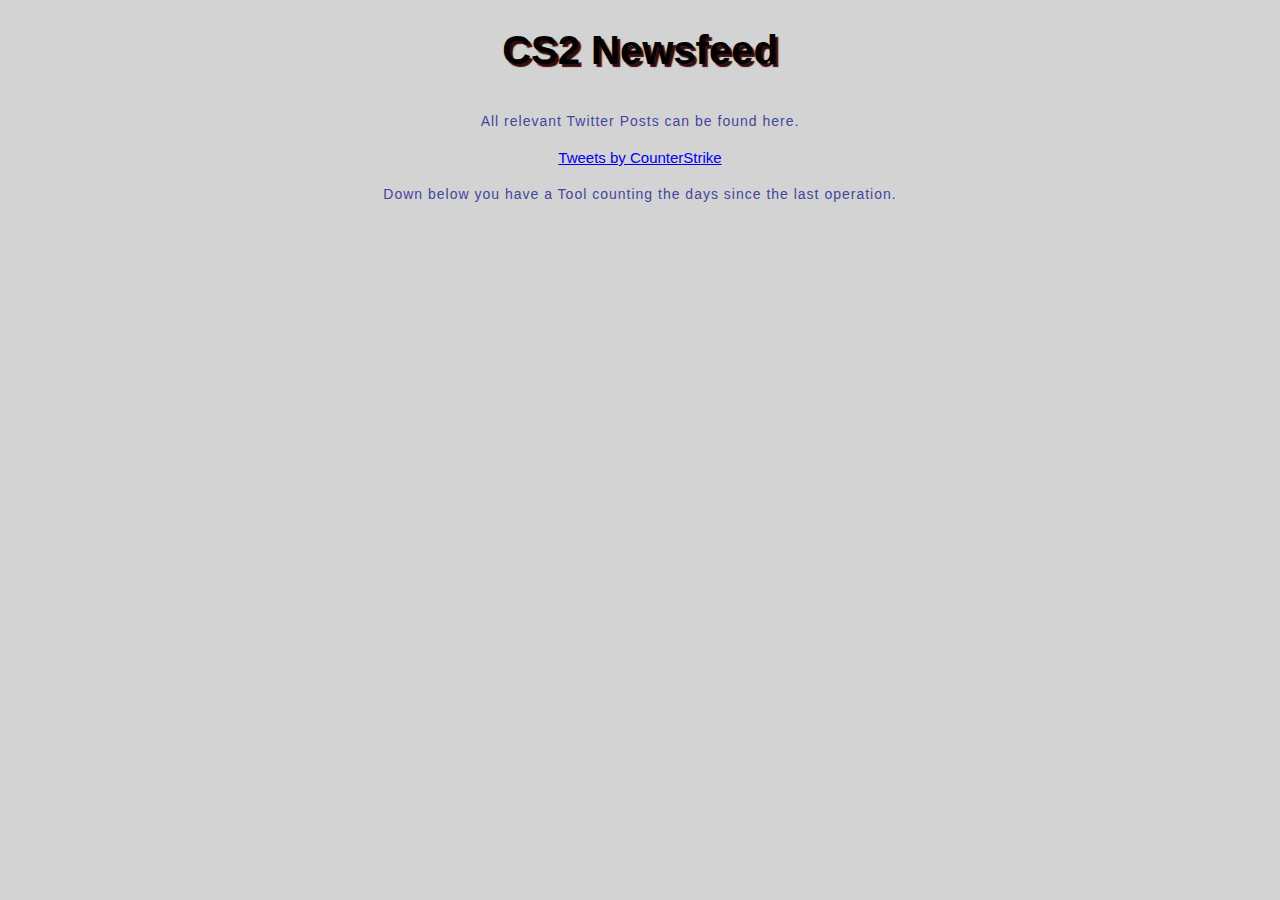
==== csindex.html @ e5930cc5 "Add files via upload" ====
<!DOCTYPE html>
<html>
<head>
    <title>CS2 Feed</title>
    <link rel="stylesheet" href="csstyle.css"> 
    <meta charset="UTF-8">
    <href="https://fonts.googleapis.com/css?family=Open+Sans"
                rel="stylesheet" />
<meta name="viewport" content="width=device-width, initial-scale=1">
</head>
<body>

<h1>CS2 Newsfeed</h1>
<p>All relevant Twitter Posts can be found here.</p>
<div class="flex">
<a id=twitter class="twitter-timeline tw-align-center" data-width="600" data-height="600" data-theme="dark" href="https://twitter.com/CounterStrike?ref_src=twsrc%5Etfw">Tweets by CounterStrike</a> <script async src="https://platform.twitter.com/widgets.js" charset="utf-8"></script>
<p>Down below you have a Tool counting the days since the last operation.</p>
</div>
</body>
</html>
---- csstyle.css ----
p {
    color: rgb(67, 69, 158)
}
html {
    font-size: 15px; /* px means "pixels": the base font size is now 10 pixels high */
    font-family: "Open Sans", sans-serif; /* this should be the rest of the output you got from Google Fonts */
  }

  h1 {
    font-size: 40px;
    text-align: center;
    margin: 0;
    padding: 20px 0;
    text-shadow: 3px 3px 1px rgb(54, 11, 11); 
  }
  p,
li {
  font-size: 14px;
  line-height: 2;
  letter-spacing: 1px;
  text-align: center;
}
body {
    background-color: lightgrey;
  }
  .flex { 
    display: flex;
    align-items: center;
    flex-flow: column wrap;
  }
    #twitter {
        display: block;
        margin: 0 auto;
       
      }
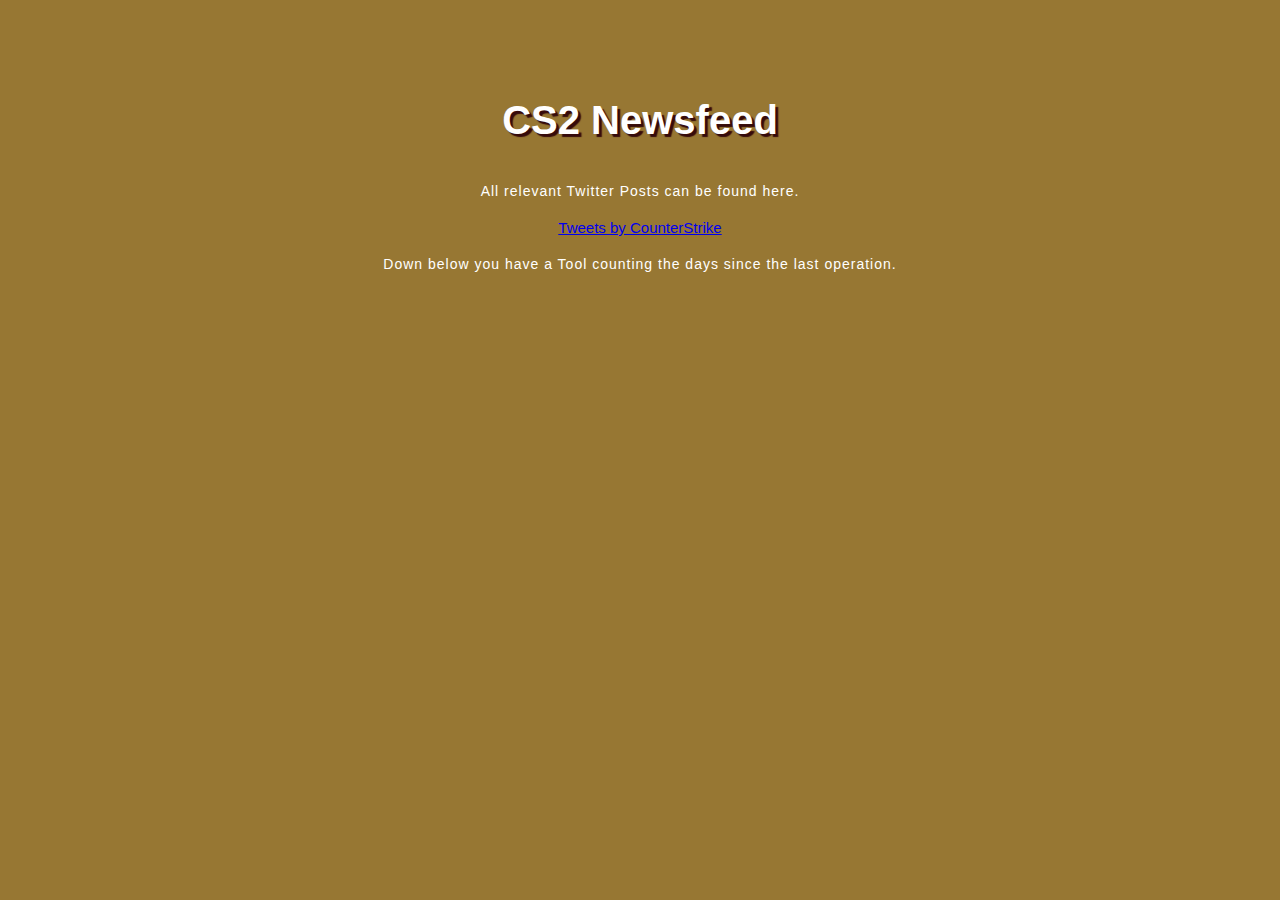
==== commit 0c8ddf41: "Add files via upload" ====
--- a/csindex.html
+++ b/csindex.html
@@ -15,6 +15,7 @@
 <div class="flex">
 <a id=twitter class="twitter-timeline tw-align-center" data-width="600" data-height="600" data-theme="dark" href="https://twitter.com/CounterStrike?ref_src=twsrc%5Etfw">Tweets by CounterStrike</a> <script async src="https://platform.twitter.com/widgets.js" charset="utf-8"></script>
 <p>Down below you have a Tool counting the days since the last operation.</p>
-</div>
+<div id="timer"></div>
+<script src="js.js"></script>
 </body>
 </html>--- a/csstyle.css
+++ b/csstyle.css
@@ -1,5 +1,5 @@
 p {
-    color: rgb(67, 69, 158)
+    color: rgb(255, 255, 255)
 }
 html {
     font-size: 15px; /* px means "pixels": the base font size is now 10 pixels high */
@@ -11,6 +11,7 @@
     text-align: center;
     margin: 0;
     padding: 20px 0;
+    color: #ffffff;
     text-shadow: 3px 3px 1px rgb(54, 11, 11); 
   }
   p,
@@ -21,7 +22,7 @@
   text-align: center;
 }
 body {
-    background-color: lightgrey;
+    background-color: rgb(151, 119, 51);
   }
   .flex { 
     display: flex;
@@ -32,4 +33,43 @@
         display: block;
         margin: 0 auto;
        
+      }
+      body {
+        text-align: center;
+        padding: 70px 50px;
+
+      
+      }
+      /*#timer_parents{
+        text-align: center;
+        padding: 70px 50px;
+        background: #0D1A29;
+        font-family: "Helvetica Neue", "Open Sans", helvetica, arial, sans-serif;
+      }
+      */
+      #timer {
+        font-size: 3em;
+        font-weight: 100;
+        color: #ffffff;
+        text-shadow: 0 0 20px #000000;
+      }
+      #timer div {
+        display: inline-block;
+        min-width: 90px;
+      }
+      #timer div span {
+        color: #000000;
+        display: block;
+        font-size: .35em;
+        font-weight: 400;
+      }
+      
+      #since { 
+        color: #B1CDF1;
+        display: block;
+        font-size: .35em;
+        font-weight: 400;
+        padding-bottom: 10px;
+        text-shadow: 0 0 10px #48C8FF;
+      
       }